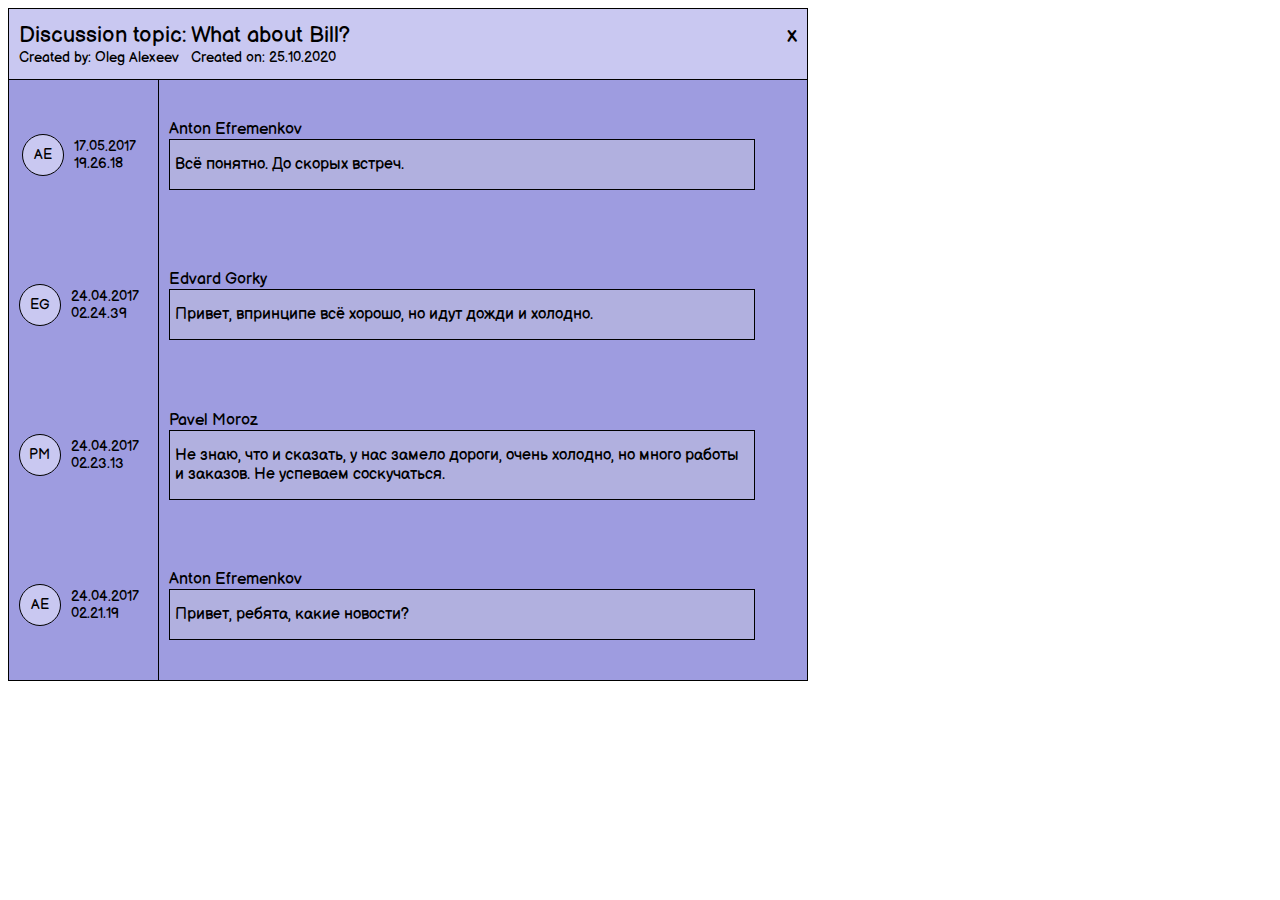
==== task02/main.html @ 611dfe62 "Добавил Task02 по flex" ====
<html>
    <head>
        <link rel="stylesheet" href="https://fonts.googleapis.com/css?family=Commissioner">
        <link rel="stylesheet" href="https://fonts.googleapis.com/css?family=Balsamiq Sans">
        <link rel="stylesheet" href="css/styles.css">

    </head>
    <body>
        <div class="main_frame">
            <div class="title_frame">
                <div class="title_caption">
                    <div class ="title_label">Discussion topic: What about Bill?</div>
                    <div class ="title_label">x</div>
                </div>
                <div class="chat_creator">
                    <div class="chat_creator_child">Created by: Oleg Alexeev</div>
                    <div class="chat_creator_child">Created on: 25.10.2020</div>
                </div>
            </div>
            <div class="body_frame">
                <div class="message">
                    <div class="message_sender">
                        <div class="circle">AE</div>
                        <div class="message_time">
                            <div>17.05.2017</div>
                            <div>19.26.18</div>
                        </div>
                    </div>
                    <div class="message_content">
                        <div>
                            Anton Efremenkov 
                        </div>
                        <div class="message_data">
                            Всё понятно. До скорых встреч.
                        </div>

                    </div>
                </div>
               


                <div class="message">
                    <div class="message_sender">
                        <div class="circle">EG</div>
                        <div class="message_time">
                            <div>24.04.2017</div>
                            <div>02.24.39</div>
                        </div>
                    </div>
                    <div class="message_content">
                        <div>
                            Edvard Gorky  
                        </div>
                        <div class="message_data">
                            Привет, впринципе всё хорошо, но идут дожди и холодно.
                        </div>

                    </div>
                </div>



                <div class="message">
                    <div class="message_sender">
                        <div class="circle">PM</div>
                        <div class="message_time">
                            <div>24.04.2017</div>
                            <div>02.23.13</div>
                        </div>
                    </div>
                    <div class="message_content">
                        <div>
                            Pavel Moroz
                        </div>
                        <div class="message_data">
                           Не знаю, что и сказать, у нас замело дороги, очень холодно,
                           но много работы и заказов. Не успеваем соскучаться.
                        </div>

                    </div>
                </div>



                <div class="message">
                    <div class="message_sender">
                        <div class="circle">AE</div>
                        <div class="message_time">
                            <div>24.04.2017</div>
                            <div>02.21.19</div>
                        </div>
                    </div>
                    <div class="message_content">
                        <div>
                            Anton Efremenkov  
                        </div>
                        <div class="message_data">
                            Привет, ребята, какие новости?
                        </div>

                    </div>
                </div>



                <div class="message">
                    <div class="message_sender">
                        <div class="circle">OA</div>
                        <div class="message_time">
                            <div>17.05.2017</div>
                            <div>19.26.18</div>
                        </div>
                    </div>
                    <div class="message_content">
                        <div>
                            Oleg Alexeev  
                        </div>
                        <div class="message_data">
                            Привет, как дела, у нас хорошая погода.
                        </div>

                    </div>
                </div>



                <div class="message">
                    <div class="message_sender">
                        <div class="circle">OA</div>
                        <div class="message_time">
                            <div>17.09.2016</div>
                            <div>17.18.18</div>
                        </div>
                    </div>
                    <div class="message_content">
                        <div>
                            Oleg Alexeev  
                        </div>
                        <div class="message_data">
                            Привет. Я скинул в общий чат техническое задание по проекту.
                        </div>

                    </div>
                </div>



                <div class="message">
                    <div class="message_sender">
                        <div class="circle">OA</div>
                        <div class="message_time">
                            <div>12.08.2016</div>
                            <div>10.25.00</div>
                        </div>
                    </div>
                    <div class="message_content">
                        <div>
                            Oleg Alexeev  
                        </div>
                        <div class="message_data">
                            Привет, не забывайте скидывать отчёты за неделю.
                        </div>

                    </div>
                </div>
            </div>
        </div>
    </body>

</html>
---- task02/css/styles.css ----
.main_frame
{
    width: 800px;
    height: 670px;
}

* {
    font-family: 'Balsamiq Sans';
  }


  .title_caption
  {
    display: flex;
    flex-flow: row;
    justify-content: space-between;
  }

.title_frame
{
    display: flex;
    flex-direction: column;
    height: 70px;
    max-height: 70px;
    background-color: rgb(201, 200, 241);
    padding: 0px 10px 0px 10px;
    justify-content: center;
    border: 1px solid black;
}

.chat_creator
{
    display: flex;
    flex-direction: row;
    font-size: 14px;
}
.chat_creator_child + .chat_creator_child
{
margin-left: 12px;
}

.body_frame
{
    height: 600px;
   overflow-y: auto;
   overflow-x: hidden;
   overflow: overlay;
   border-bottom: 1px solid black;
   border-left: 1px solid black;
   border-right: 1px solid black;
}



  .title_label {
    font-size: 22px;
  }

  .message{
    height: 150px;
    display: flex;
    flex-flow: row;
    justify-content: center;
  }



  .message_sender{

    width: 150px;
    max-width:150px;
    background-color: rgb(158, 156, 224);
    display: flex;
    flex-direction: row;
    justify-content: center;
    align-items: center;
  }

  .message_content{
    width: 640px;
    padding-left: 10px;
    display: flex;
    flex-direction: column;
    justify-content: center;
    align-items: flex-start;
    background-color:  rgb(158, 156, 224);
    border-left: 1px solid black;
  }

  .circle {
    width: 40px;
    height: 40px;
    border-radius: 50%;
    font-size: 14px;
    line-height: 40px;
    text-align: center;
    background:   rgb(201, 200, 241);
    border: 1px solid black;
 
  }

  .message_data
  {
    border: 1px solid black;
    padding: 15px 5px;
    width: 90%;
    background-color:rgb(177, 176, 223);
  }

  .message_time{
    display: flex;
    flex-direction: column;
    padding: 0px 10px;
    font-size: 14px;
  }
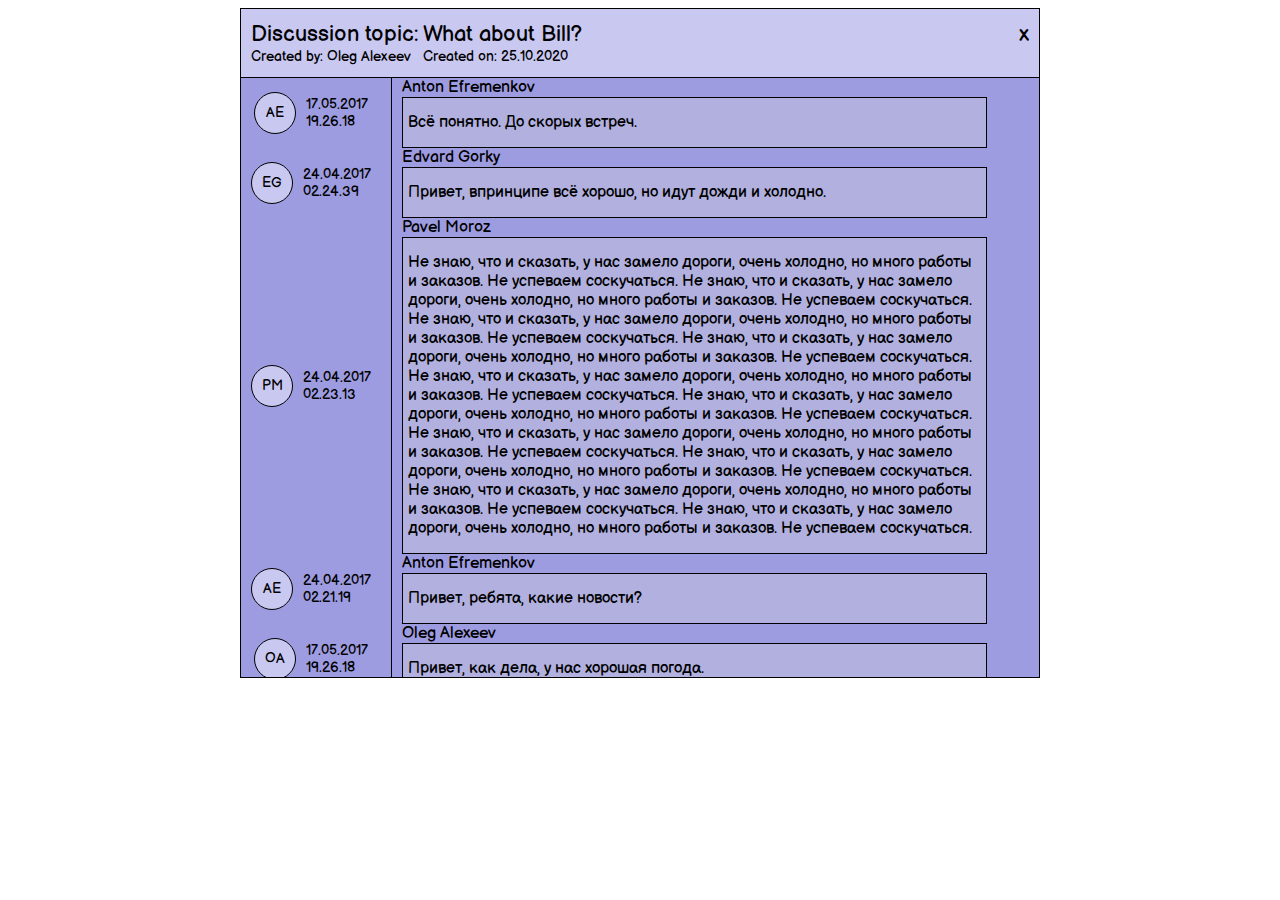
==== commit 9083a036: "fix errors" ====
--- a/task02/main.html
+++ b/task02/main.html
@@ -73,6 +73,24 @@
                             Pavel Moroz
                         </div>
                         <div class="message_data">
+                           Не знаю, что и сказать, у нас замело дороги, очень холодно,
+                           но много работы и заказов. Не успеваем соскучаться.
+                           Не знаю, что и сказать, у нас замело дороги, очень холодно,
+                           но много работы и заказов. Не успеваем соскучаться.
+                           Не знаю, что и сказать, у нас замело дороги, очень холодно,
+                           но много работы и заказов. Не успеваем соскучаться.
+                           Не знаю, что и сказать, у нас замело дороги, очень холодно,
+                           но много работы и заказов. Не успеваем соскучаться.
+                           Не знаю, что и сказать, у нас замело дороги, очень холодно,
+                           но много работы и заказов. Не успеваем соскучаться.
+                           Не знаю, что и сказать, у нас замело дороги, очень холодно,
+                           но много работы и заказов. Не успеваем соскучаться.
+                           Не знаю, что и сказать, у нас замело дороги, очень холодно,
+                           но много работы и заказов. Не успеваем соскучаться.
+                           Не знаю, что и сказать, у нас замело дороги, очень холодно,
+                           но много работы и заказов. Не успеваем соскучаться.
+                           Не знаю, что и сказать, у нас замело дороги, очень холодно,
+                           но много работы и заказов. Не успеваем соскучаться.
                            Не знаю, что и сказать, у нас замело дороги, очень холодно,
                            но много работы и заказов. Не успеваем соскучаться.
                         </div>
--- a/task02/css/styles.css
+++ b/task02/css/styles.css
@@ -2,6 +2,8 @@
 {
     width: 800px;
     height: 670px;
+    margin: 0 auto;
+    box-sizing: border-box; /* Ширина блока с полями */
 }
 
 * {
@@ -21,11 +23,12 @@
     display: flex;
     flex-direction: column;
     height: 70px;
-    max-height: 70px;
     background-color: rgb(201, 200, 241);
     padding: 0px 10px 0px 10px;
     justify-content: center;
     border: 1px solid black;
+
+    box-sizing: border-box; 
 }
 
 .chat_creator
@@ -48,6 +51,7 @@
    border-bottom: 1px solid black;
    border-left: 1px solid black;
    border-right: 1px solid black;
+   box-sizing: border-box; /* Ширина блока с полями */
 }
 
 
@@ -57,10 +61,12 @@
   }
 
   .message{
-    height: 150px;
+
     display: flex;
     flex-flow: row;
     justify-content: center;
+
+    background-color:  rgb(158, 156, 224);
   }
 
 
@@ -74,10 +80,12 @@
     flex-direction: row;
     justify-content: center;
     align-items: center;
+    flex-shrink: 0;
+
   }
 
   .message_content{
-    width: 640px;
+    width: 650px;
     padding-left: 10px;
     display: flex;
     flex-direction: column;
@@ -85,6 +93,9 @@
     align-items: flex-start;
     background-color:  rgb(158, 156, 224);
     border-left: 1px solid black;
+    flex-grow: 0;
+
+ 
   }
 
   .circle {
